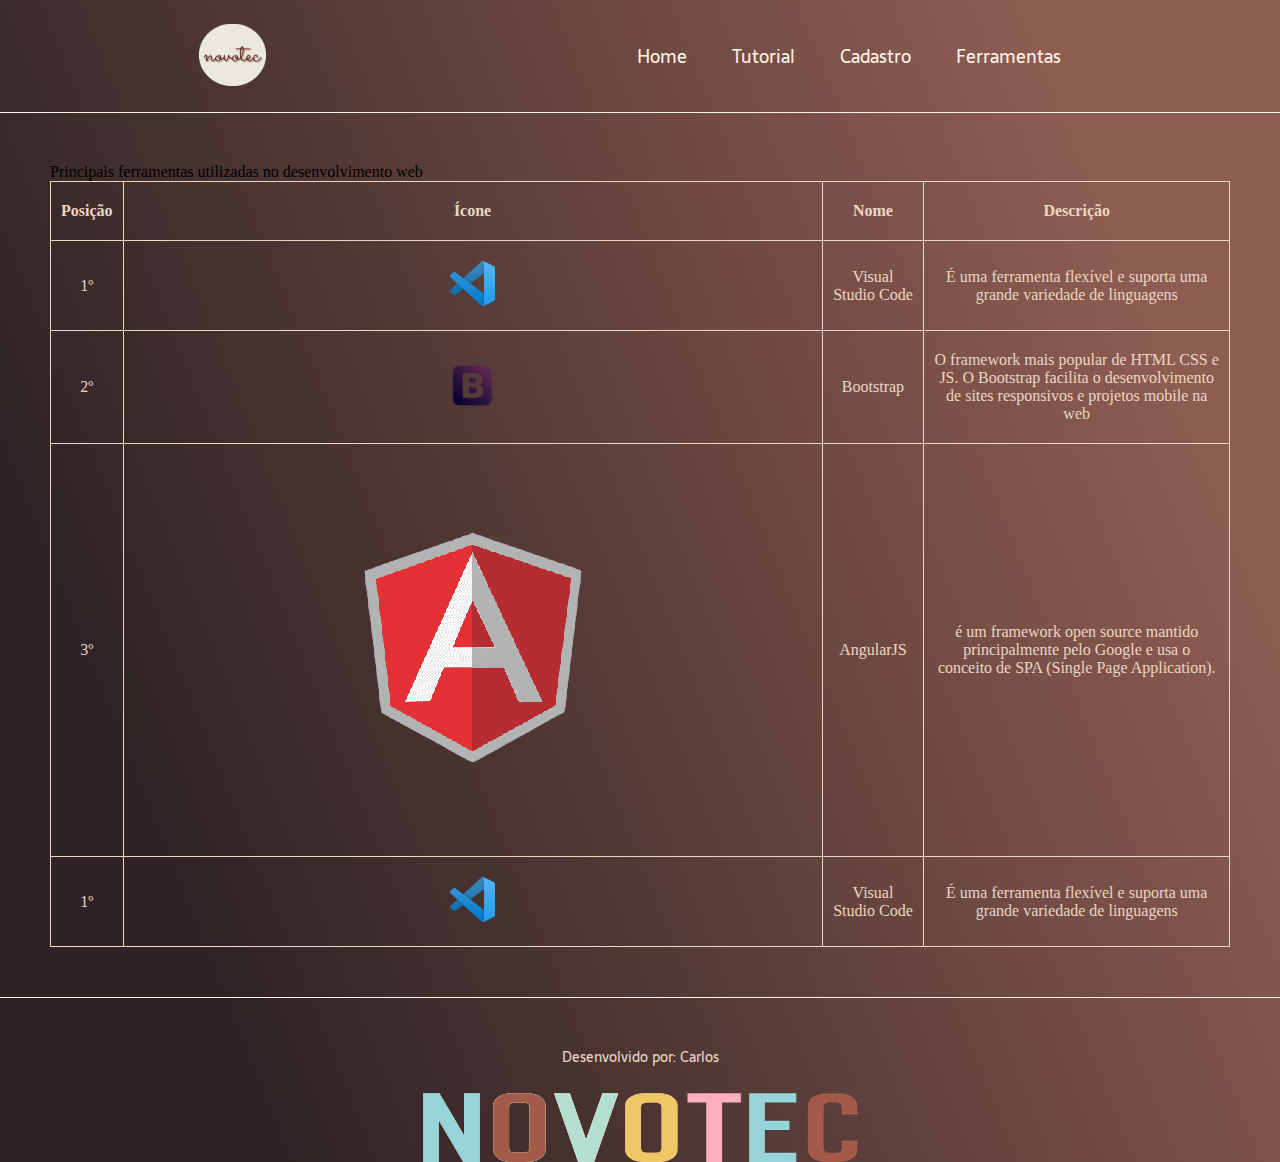
==== ferramentas.html @ 40b0cc5b "14/06/2022" ====
<!DOCTYPE html>
<html lang="pt-BR">
<head>
    <meta charset="UTF-8">
    <meta name="viewport" content="width=device-width, initial-scale=1.0">
    <link rel="stylesheet" href="/css/style.css">
    <link rel="stylesheet" href="/css/ferramentas.css">
    <title>TEC BOT|Ferramentas</title>
</head>
<body>
    <header class="cabecalho">
        <img id="logo" src="img/logoNovoTec.svg" alt="logoNovoTec">
        <nav class="cabecalho-menu">
            <ul>
                <li class="cabecalho-menu-lista"><a class="cabecalho-menu-item" href="index.html">Home</a></li>
                <li class="cabecalho-menu-lista"><a class="cabecalho-menu-item">Tutorial</a></li>
                <li class="cabecalho-menu-lista"><a class="cabecalho-menu-item" href="from.html">Cadastro</a></li>
                <li class="cabecalho-menu-lista"><a class="cabecalho-menu-item"></a>Ferramentas</li>
            </ul>
        </nav>
    </header>
    <div class="container">
        <h2id="conteudo-principal-titulo">Principais ferramentas utilizadas no desenvolvimento web</h2>
        <table>
            <thead>
                <tr>
                    <th>Posição</th>
                    <th>Ícone</th>
                    <th>Nome</th>
                    <th>Descrição</th>
                </tr>
            </thead>
            <tbody>
                <tr>
                    <td>1º</td>
                    <td><img class="vscode" src="/img/lhgvnc0xmaujbgfy3y28.webp" alt="VsCode"></td>
                    <td>Visual Studio Code</td>
                    <td>É uma ferramenta flexível e suporta uma grande variedade de linguagens</td>
                </tr>
                <tr>
                    <td>2º</td>
                    <td><img class="bootstrap" src="/img/bootstrap_png-removebg.png" alt="Bootstrap"></td>
                    <td>Bootstrap</td>
                    <td>O framework mais popular de HTML CSS e JS. O Bootstrap facilita o desenvolvimento de sites responsivos e projetos mobile na web</td>
                </tr>
                <tr>
                    <td>3º</td>
                    <td><img class="angular" src="/img/angular-removebg-preview.png" alt="AngularJS"></td>
                    <td>AngularJS</td>
                    <td>é um framework open source mantido principalmente pelo Google e usa o conceito de SPA (Single Page Application).</td>
                </tr>
                <tr>
                    <td>1º</td>
                    <td><img class="vscode" src="/img/lhgvnc0xmaujbgfy3y28.webp" alt="VsCode"></td>
                    <td>Visual Studio Code</td>
                    <td>É uma ferramenta flexível e suporta uma grande variedade de linguagens</td>
                </tr>
            </tbody>
        </table>
    </div>
    <footer class="rodape">
        <p class="desenvolvedor">
            Desenvolvido por: Carlos
        </p>
        <img class="rodape-imagem" src="img/footer.svg" alt="Footer">
    </footer>
</body>
</html>
---- css/style.css ----
@import url('https://fonts.googleapis.com/css2?family=Righteous&family=Sarala:wght@400;700&display=swap');
*{
    margin: 0;
    padding: 0;
    box-sizing: border-box;
    text-decoration: none;
}
body{
    font-size: 100%;
    background: linear-gradient(68.15deg, #2F2325 16.62%, #8E5D52 85.61%);
}
.cabecalho{
    display: flex;
    flex-direction: row;
    align-items: center;
    justify-content: space-around;
    padding: 24px;
    border-bottom: 0.4px solid #FFF2E7;
}
li{
    color: #FFF2E7;
}
h2{
    color: #ECD6C4;
}
h3{
    color: #FFF2E7;
}
p{
    color:#ECD6C4;
}
#logo{
    height: 64px;
    cursor: pointer;
}
.cabecalho-menu{
    display: flex;
    gap: 64px;
    font-family: 'Sarala', sans-serif;
    font-weight: 400px;
    font-size: 18px;
}
.cabecalho-menu-item:hover{   
    color: #ECD6C4;
}
.cabecalho-menu-item{
    text-decoration: none;
    color: #FFF2E7;
    cursor: pointer;
}
.cabecalho-menu-lista{
    list-style: none;
    display: inline;
    margin: 20px;
}
.conteudo{
    margin-bottom: 48px;
}
.conteudo-pricipal{
    display: flex;
    flex-direction: row;
    align-items: center;
    justify-content: space-around;
}
#conteudo-principal-titulo{
    font-family: 'Righteous', cursive;
    font-size: 64px;
    font-weight: 400;
    color: #FFF2E7;
}
.conteudo-principal-escrito{
    display: flex;
    flex-direction: column;
    gap: 32px;
}
.conteudo-principal-subtitulo{
    font-family: 'Sarala', sans-serif;
    font-size: 24px;
    font-weight: 400;
    color: #ECD6C4;
}
.conteudo-principal-btn{
    height: 67px;
    width: 185px;
    color: #2F2325;
    background: #ECD6C4;
    border-radius: 20px;
    box-shadow: 4px 5px 4px rgba(0, 0, 0, 0.25);
    border: none;
    font-family: 'Sarala', sans-serif;
    font-size: 24px;
    font-weight: 400px;
    cursor: pointer;
}
.conteudo-principal-btn:hover{
    background-color: #FFF2E7;
}
.conteudo-secundario{
    display: flex;
    flex-direction: column;
    align-items: center;
    gap: 24px;
    margin-top: 48px;
}
.imagem-robo{
    padding-top: 48px;
    height: 430px;
}
.conteudo-secundario-titulo{
    border-top: 0.4 solid #FFF2E7;
    padding-top: 48px;
    font-family: 'Righteous', cursive;
    font-size: 24px;
    font-weight: 400;
}
.conteudo-secundario-escrito{
    font-family: 'Sarala', sans-serif;
    font-weight: 400;
    font-size: 18px;
}
.rodape{
    display: flex;
    flex-direction: column;
    text-align: center;
    gap: 24px;
    border-top: 0.4px solid #FFF2E7;
}
.desenvolvedor{
    font-family: 'Sarala', sans-serif;
    font-weight: 400;
    font-size: 14px;
    padding-top: 48px;
    color:#ECD6C4;
}
.rodape-imagem{
    height: 70px;
}
---- css/ferramentas.css ----
table,th, td{
    color: #ECD6C4;
    padding: 20px 10px 20px 10px;
    border: 1px solid;
    border-collapse: collapse;
    border-spacing: 3px;
    text-align: center;
}
.container{
    margin: 50px;
}
.vscode, .bootstrap{
    height: 45px;
    border-radius: 5px;
    transition: all 1s;
    cursor: pointer;
}
.vscode:hover{
    transform: scale(1.5);
}
.bootstrap:hover{
    transform: scale(1.5);
}
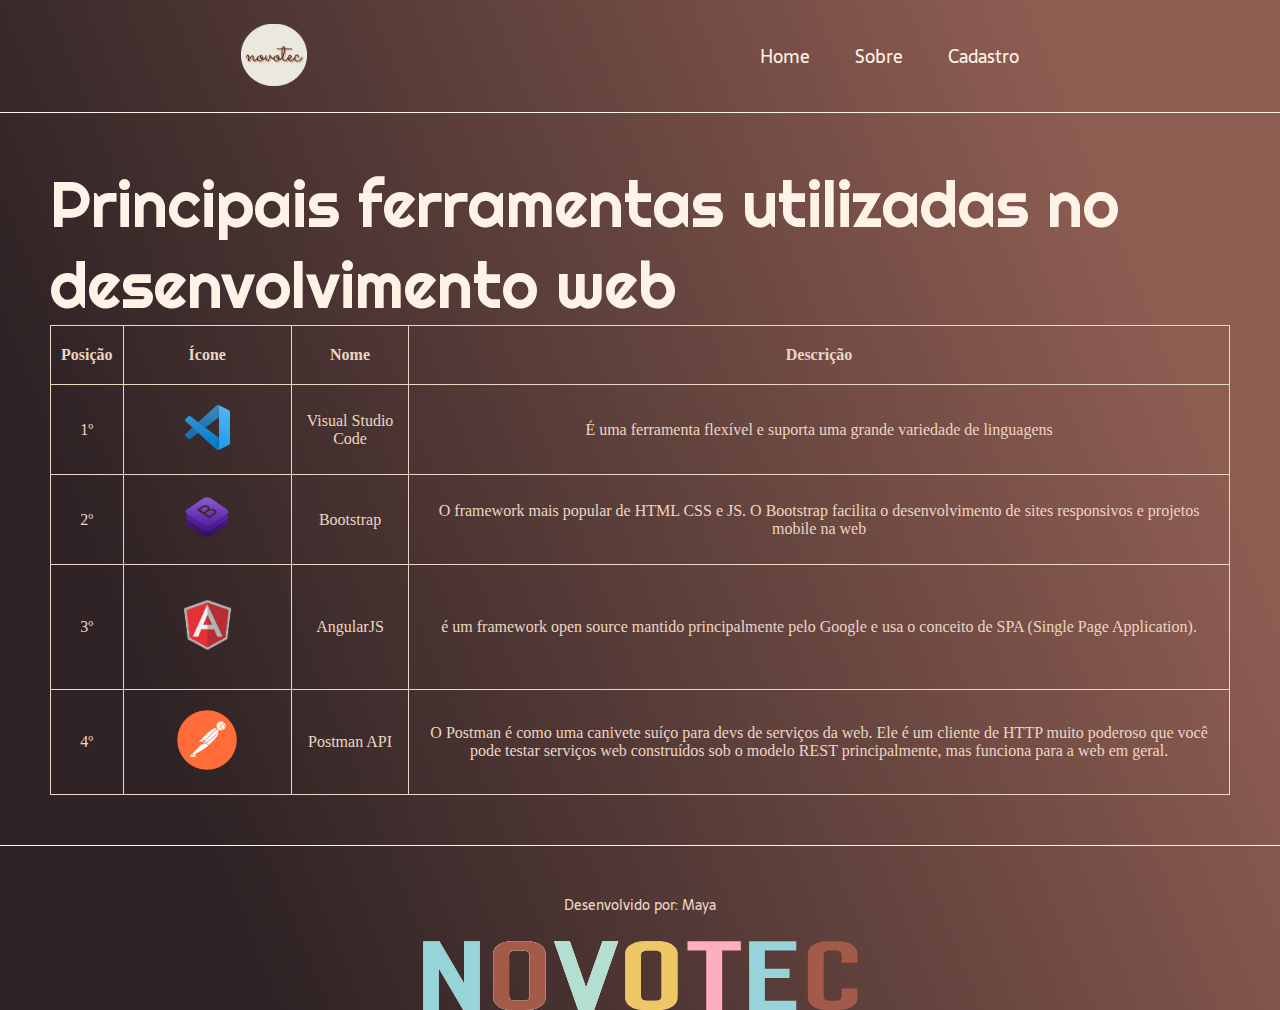
==== commit d7375210: "21/06/2022" ====
--- a/ferramentas.html
+++ b/ferramentas.html
@@ -13,14 +13,13 @@
         <nav class="cabecalho-menu">
             <ul>
                 <li class="cabecalho-menu-lista"><a class="cabecalho-menu-item" href="index.html">Home</a></li>
-                <li class="cabecalho-menu-lista"><a class="cabecalho-menu-item">Tutorial</a></li>
+                <li class="cabecalho-menu-lista"><a class="cabecalho-menu-item" href="sobre.html">Sobre</a></li>
                 <li class="cabecalho-menu-lista"><a class="cabecalho-menu-item" href="from.html">Cadastro</a></li>
-                <li class="cabecalho-menu-lista"><a class="cabecalho-menu-item"></a>Ferramentas</li>
             </ul>
         </nav>
     </header>
     <div class="container">
-        <h2id="conteudo-principal-titulo">Principais ferramentas utilizadas no desenvolvimento web</h2>
+        <h2 id="conteudo-principal-titulo">Principais ferramentas utilizadas no desenvolvimento web</h2>
         <table>
             <thead>
                 <tr>
@@ -39,7 +38,7 @@
                 </tr>
                 <tr>
                     <td>2º</td>
-                    <td><img class="bootstrap" src="/img/bootstrap_png-removebg.png" alt="Bootstrap"></td>
+                    <td><img class="bootstrap" src="/img/bootstrap_3-removebg-preview.png" alt="Bootstrap"></td>
                     <td>Bootstrap</td>
                     <td>O framework mais popular de HTML CSS e JS. O Bootstrap facilita o desenvolvimento de sites responsivos e projetos mobile na web</td>
                 </tr>
@@ -50,17 +49,17 @@
                     <td>é um framework open source mantido principalmente pelo Google e usa o conceito de SPA (Single Page Application).</td>
                 </tr>
                 <tr>
-                    <td>1º</td>
-                    <td><img class="vscode" src="/img/lhgvnc0xmaujbgfy3y28.webp" alt="VsCode"></td>
-                    <td>Visual Studio Code</td>
-                    <td>É uma ferramenta flexível e suporta uma grande variedade de linguagens</td>
+                    <td>4º</td>
+                    <td><img class="postman" src="/img/2893aede23f01bfcbd2319326bc96a6ed0524eba759745ed6d73405a3a8b67a8.png" alt="Postman"></td>
+                    <td>Postman API</td>
+                    <td>O Postman é como uma canivete suíço para devs de serviços da web. Ele é um cliente de HTTP muito poderoso que você pode testar serviços web construídos sob o modelo REST principalmente, mas funciona para a web em geral.</td>
                 </tr>
             </tbody>
         </table>
     </div>
     <footer class="rodape">
         <p class="desenvolvedor">
-            Desenvolvido por: Carlos
+            Desenvolvido por: Maya
         </p>
         <img class="rodape-imagem" src="img/footer.svg" alt="Footer">
     </footer>
--- a/css/ferramentas.css
+++ b/css/ferramentas.css
@@ -20,4 +20,22 @@
 }
 .bootstrap:hover{
     transform: scale(1.5);
+}
+.angular:hover{
+    transform: scale(1.5);
+}
+.postman:hover{
+    transform: scale(1.5);
+}
+.angular{
+    height: 80px;
+    border-radius: 5px;
+    transition: all 1s;
+    cursor: pointer;
+}
+.postman{
+    height: 60px;
+    border-radius: 5px;
+    transition: all 1s;
+    cursor: pointer;
 }